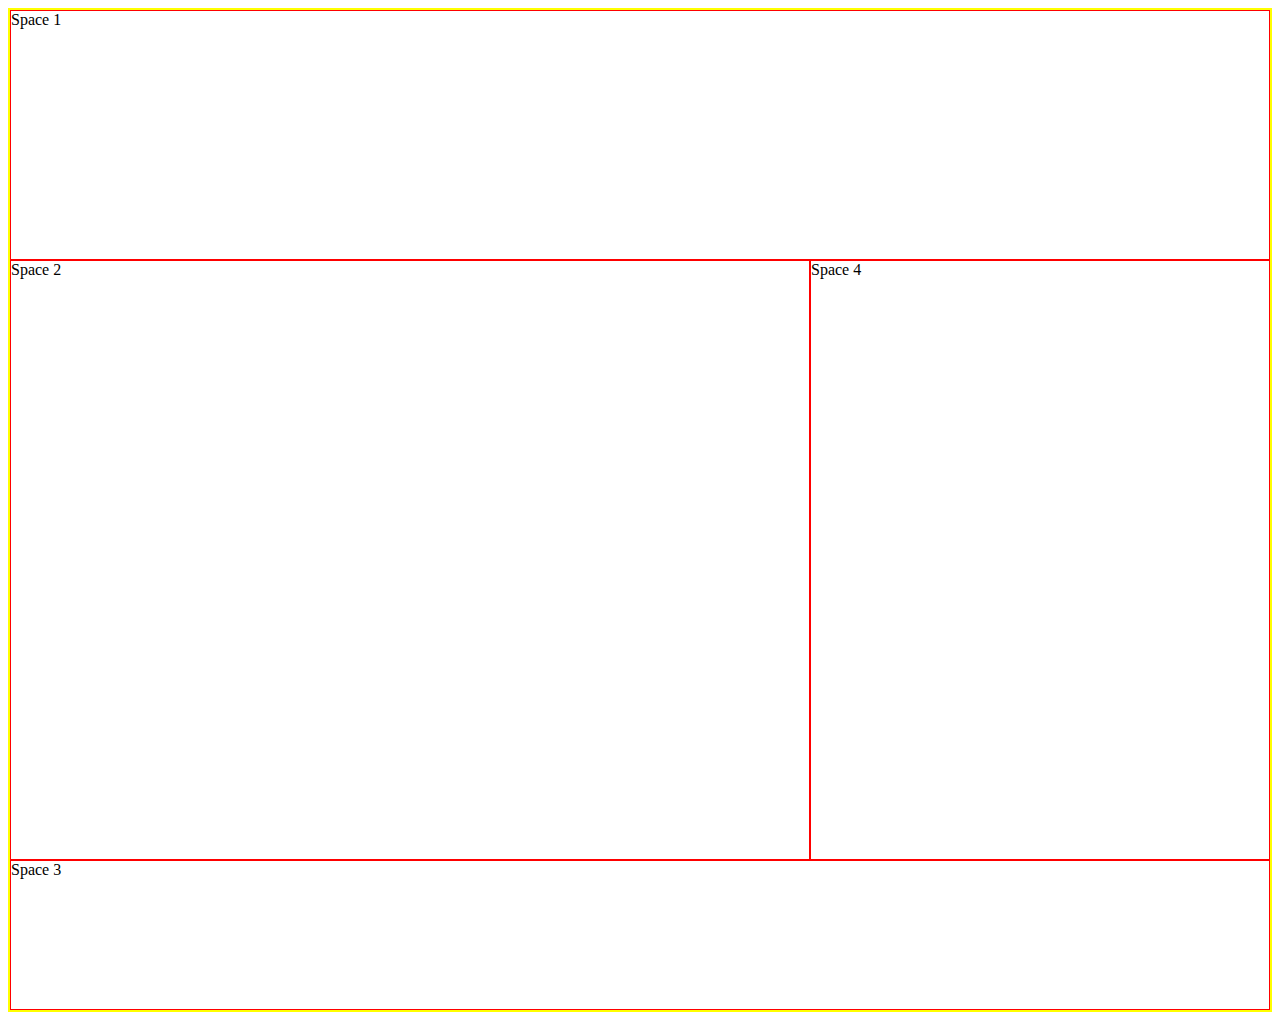
==== Index.html @ 07d134c2 "Create Index.html" ====
<!DOCTYPE html>
<html lang="en">

<head>
    <meta charset="utf-8" />
    <title>Exercise 1</title>
    <meta content="width=device-width, initial-scale=1, maximum-scale=1" name="viewport" />

    <style>
        .container {
            /* Step 1: Set display to grid */
            display: grid;
            /* Step 2: setup rows amd columns */
            grid-template-columns: 300px 300px 200px;
            grid-template-rows: 250px 600px 150px;
            grid-template-areas: "hd hd hd hd hd hd" "sb sb sb ct ct ct" "ft ft ft ft ft ft";
            border: 2px solid yellow;
        }
        
        .box {
            border: 1px solid red;
        }
        
        #one {
            /* set grid-area here: row start/column start/ row end/ column end */
            grid-area: hd;
        }
        
        #two {
            grid-area: sb;
        }
        
        #three {
            grid-area: ft;
        }
        
        #four {
            grid-area: ct;
        }
    </style>
</head>

<body>
    <div class="container">
        <div id="one" class="box"> Space 1</div>
        <div id="two" class="box"> Space 2</div>
        <div id="three" class="box"> Space 3</div>
        <div id="four" class="box"> Space 4</div>
    </div>
</body>

</html>

</html>
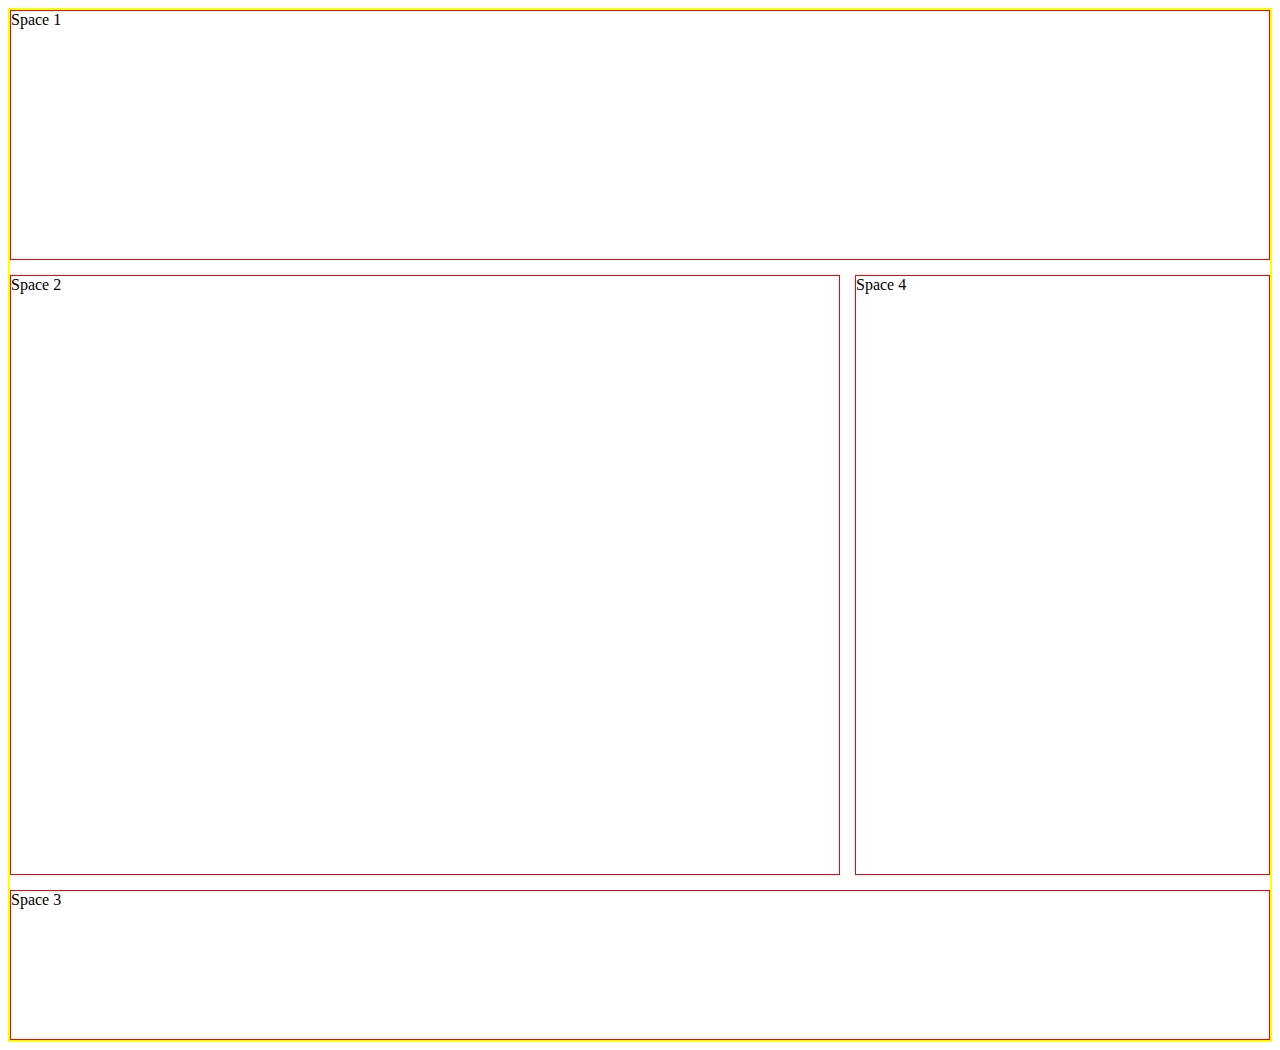
==== commit 50a9764d: "Update Index.html" ====
--- a/Index.html
+++ b/Index.html
@@ -14,6 +14,7 @@
             grid-template-columns: 300px 300px 200px;
             grid-template-rows: 250px 600px 150px;
             grid-template-areas: "hd hd hd hd hd hd" "sb sb sb ct ct ct" "ft ft ft ft ft ft";
+            grid-gap: 15px;
             border: 2px solid yellow;
         }
         
